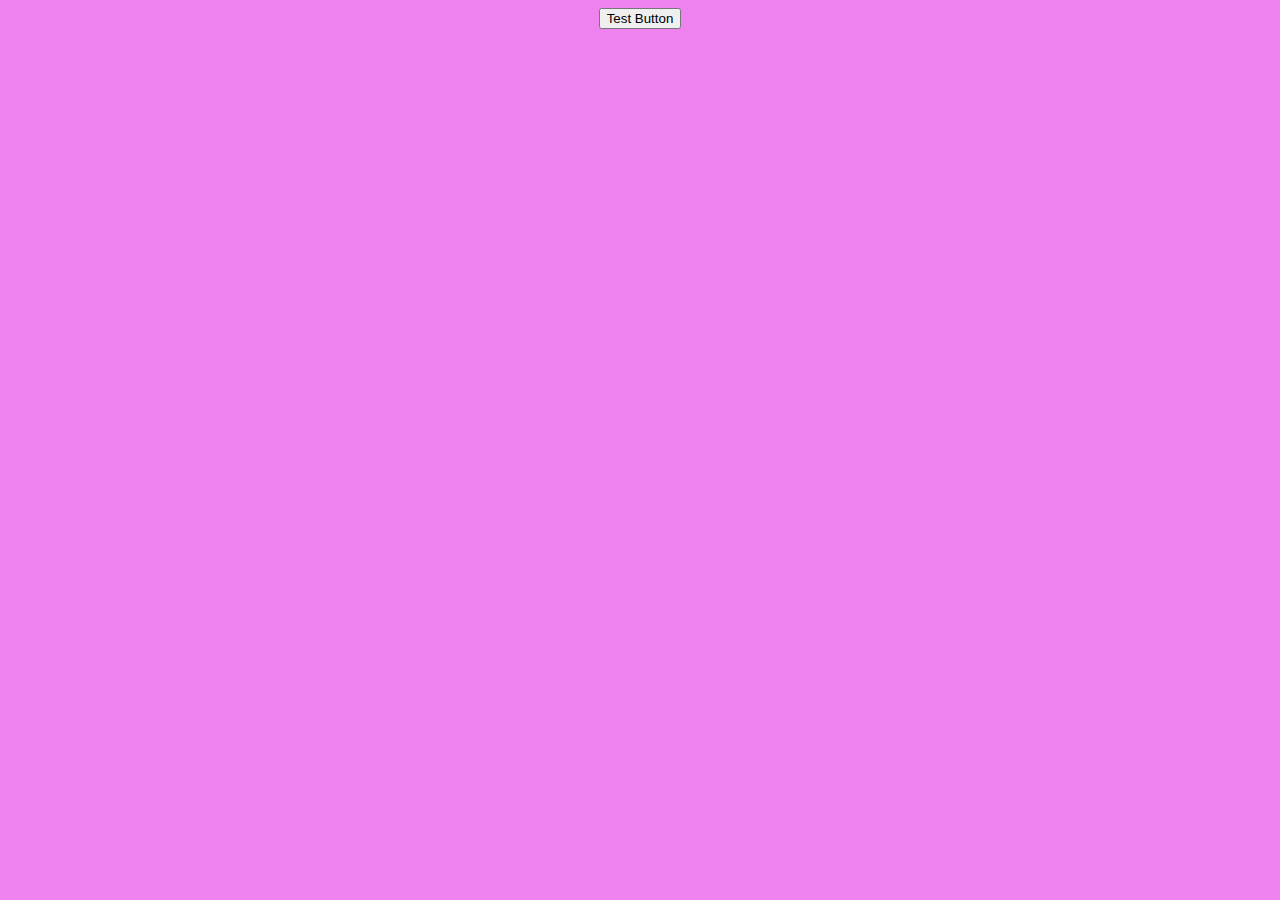
==== index.html @ 64177cf8 "Added Function and File Structure" ====
<!DOCTYPE html>

<html>
<body style="background-color:violet">

<head>
    <title>Home Page</title>
    <script type = "text/javascript" src="scripts/index.js"></script>  
    <style>
        .center {
          margin: auto;
          width: fit-content
        }
    </style>
</head>

<div id="Distribution Buttons" class="center">
    <button class="float-left submit-button" onclick="navigatePage('hi')" >Test Button</button>

</div>


</body>
</html>
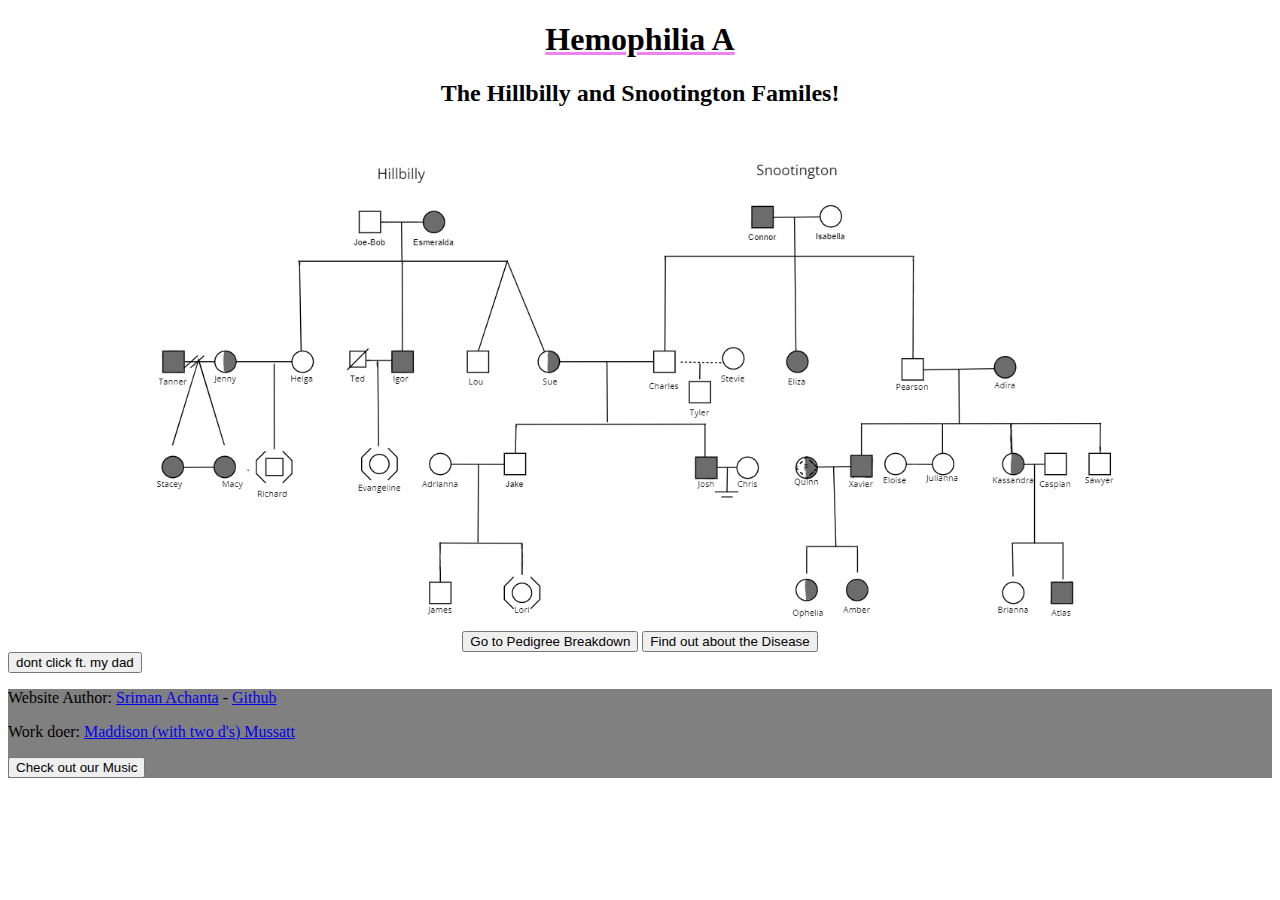
==== commit 3992aab4: "ready for Github Pages" ====
--- a/index.html
+++ b/index.html
@@ -1,24 +1,50 @@
 <!DOCTYPE html>
 
 <html>
-<body style="background-color:violet">
+    <head>
+        <title>Home Page</title>
+        <link rel="icon" type="image/x-icon" href="./images/icons/favicon.ico">
+        
+        <script type = "text/javascript" src="scripts/navigation.js"></script> 
+        <script type = "text/javascript" src="scripts/audio.js"></script> 
 
-<head>
-    <title>Home Page</title>
-    <script type = "text/javascript" src="scripts/index.js"></script>  
-    <style>
-        .center {
-          margin: auto;
-          width: fit-content
-        }
-    </style>
-</head>
+        <style>
+            .center {
+            margin: auto;
+            width: fit-content
+            }
+            .footer {
+                background-color: gray;
+                width: 100%
+            }
+        </style>
+    </head>
 
-<div id="Distribution Buttons" class="center">
-    <button class="float-left submit-button" onclick="navigatePage('hi')" >Test Button</button>
+    <body style="background-color:white; height: fit-content;">
 
-</div>
+        <div class="center" id="introDIV">
+            <h1 style="text-decoration: underline violet; font-weight: bold;">Hemophilia A</h1>
+        </div>
 
+        <div class="center" id="pedigreeDIV">
+            <h2 style="text-align: center;">The Hillbilly and Snootington Familes!</h1>
+            <img src="./images/PEDIGREE_DONE.png" alt="Pedigree" style="height:500px;">
+        </div>
 
-</body>
+        <div id="Navigate Buttons" class="center" id="navDiv">
+            <button class="float-left submit-button" onclick="navigatePage('pedigreePage')" >Go to Pedigree Breakdown</button>
+            <button class="float-left submit-button" onclick="navigatePage('aboutPage')" >Find out about the Disease</button>
+
+        </div>
+
+        <button onclick="playAudio()">dont click ft. my dad</button>
+
+        <footer class="footer">
+            <p> Website Author: <a href="mailto:hcps-achantass@henricostudents.org">Sriman Achanta</a> - <a href="https://github.com/srimanachanta">Github</a> </p>
+            <p> Work doer: <a href="mailto:hcps-mussattmg@henricostudents.org"> Maddison (with two d's) Mussatt</a>  </p>
+
+            <button class="float-left submit-button" onclick="navigatePage('spotifyPage')" >Check out our Music</button>
+
+        </footer>
+    </body>
 </html>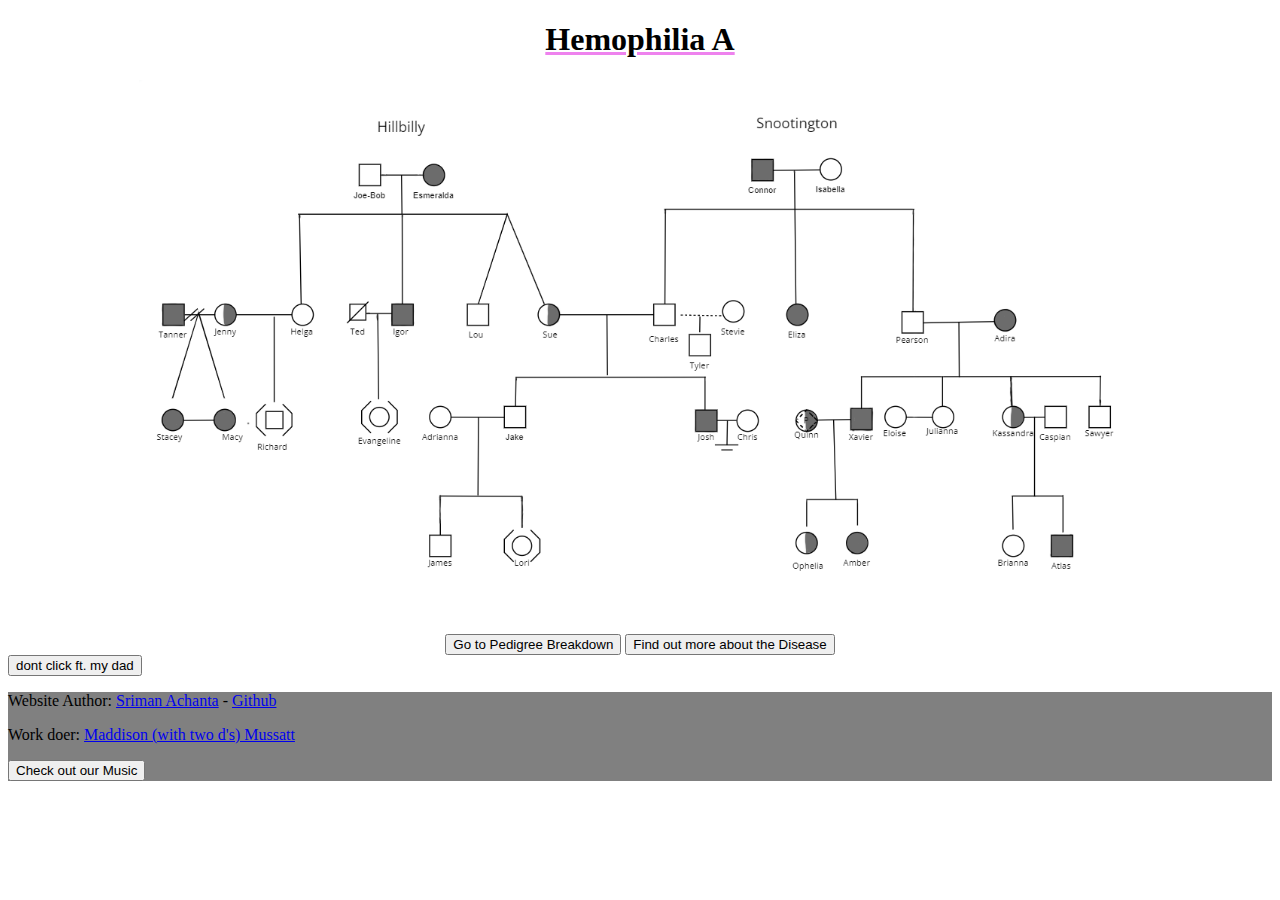
==== commit 87677bfa: "Created File Structure for About the Disease Page" ====
--- a/index.html
+++ b/index.html
@@ -26,14 +26,13 @@
             <h1 style="text-decoration: underline violet; font-weight: bold;">Hemophilia A</h1>
         </div>
 
-        <div class="center" id="pedigreeDIV">
-            <h2 style="text-align: center;">The Hillbilly and Snootington Familes!</h1>
+        <div class="center" style="padding-bottom: 50px" id="pedigreeDIV">
             <img src="./images/PEDIGREE_DONE.png" alt="Pedigree" style="height:500px;">
         </div>
 
         <div id="Navigate Buttons" class="center" id="navDiv">
             <button class="float-left submit-button" onclick="navigatePage('pedigreePage')" >Go to Pedigree Breakdown</button>
-            <button class="float-left submit-button" onclick="navigatePage('aboutPage')" >Find out about the Disease</button>
+            <button class="float-left submit-button" onclick="navigatePage('aboutPage')" >Find out more about the Disease</button>
 
         </div>
 
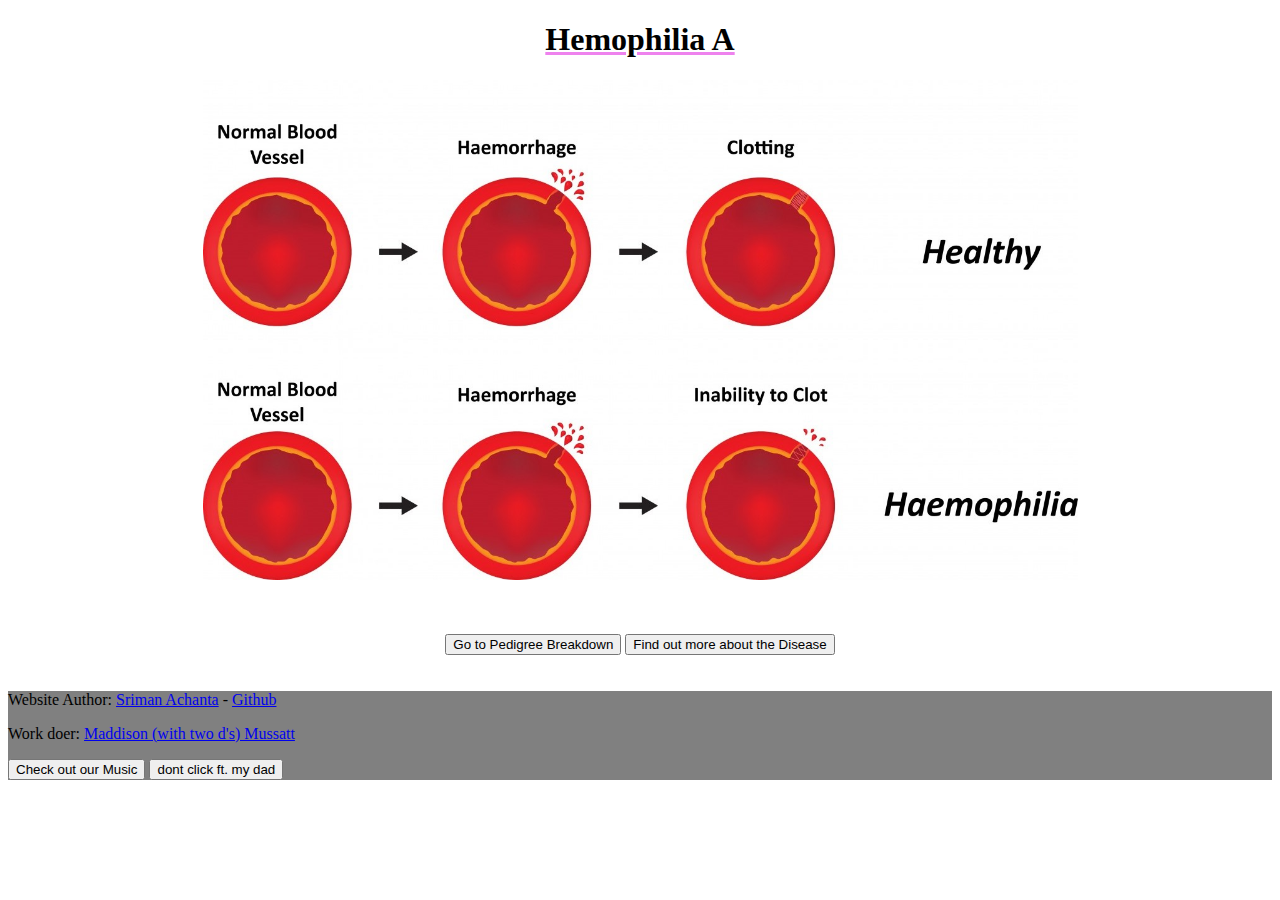
==== commit d9b4da64: "changed to example image on homepage" ====
--- a/index.html
+++ b/index.html
@@ -17,33 +17,35 @@
                 background-color: gray;
                 width: 100%
             }
+            /* .background {
+                background-image: url('./images/backgrounds/blood_128x128.png');
+                background-repeat: repeat;
+            } */
         </style>
     </head>
 
-    <body style="background-color:white; height: fit-content;">
+    <body class="background">
 
         <div class="center" id="introDIV">
             <h1 style="text-decoration: underline violet; font-weight: bold;">Hemophilia A</h1>
         </div>
 
         <div class="center" style="padding-bottom: 50px" id="pedigreeDIV">
-            <img src="./images/PEDIGREE_DONE.png" alt="Pedigree" style="height:500px;">
+            <img src="./images/example.jpg" alt="Pedigree" style="height:500px;">
         </div>
 
-        <div id="Navigate Buttons" class="center" id="navDiv">
+        <div id="Navigate Buttons" class="center" style="padding-bottom: 20px;">
             <button class="float-left submit-button" onclick="navigatePage('pedigreePage')" >Go to Pedigree Breakdown</button>
             <button class="float-left submit-button" onclick="navigatePage('aboutPage')" >Find out more about the Disease</button>
 
         </div>
-
-        <button onclick="playAudio()">dont click ft. my dad</button>
 
         <footer class="footer">
             <p> Website Author: <a href="mailto:hcps-achantass@henricostudents.org">Sriman Achanta</a> - <a href="https://github.com/srimanachanta">Github</a> </p>
             <p> Work doer: <a href="mailto:hcps-mussattmg@henricostudents.org"> Maddison (with two d's) Mussatt</a>  </p>
 
             <button class="float-left submit-button" onclick="navigatePage('spotifyPage')" >Check out our Music</button>
-
+            <button onclick="playAudio()">dont click ft. my dad</button>
         </footer>
     </body>
 </html>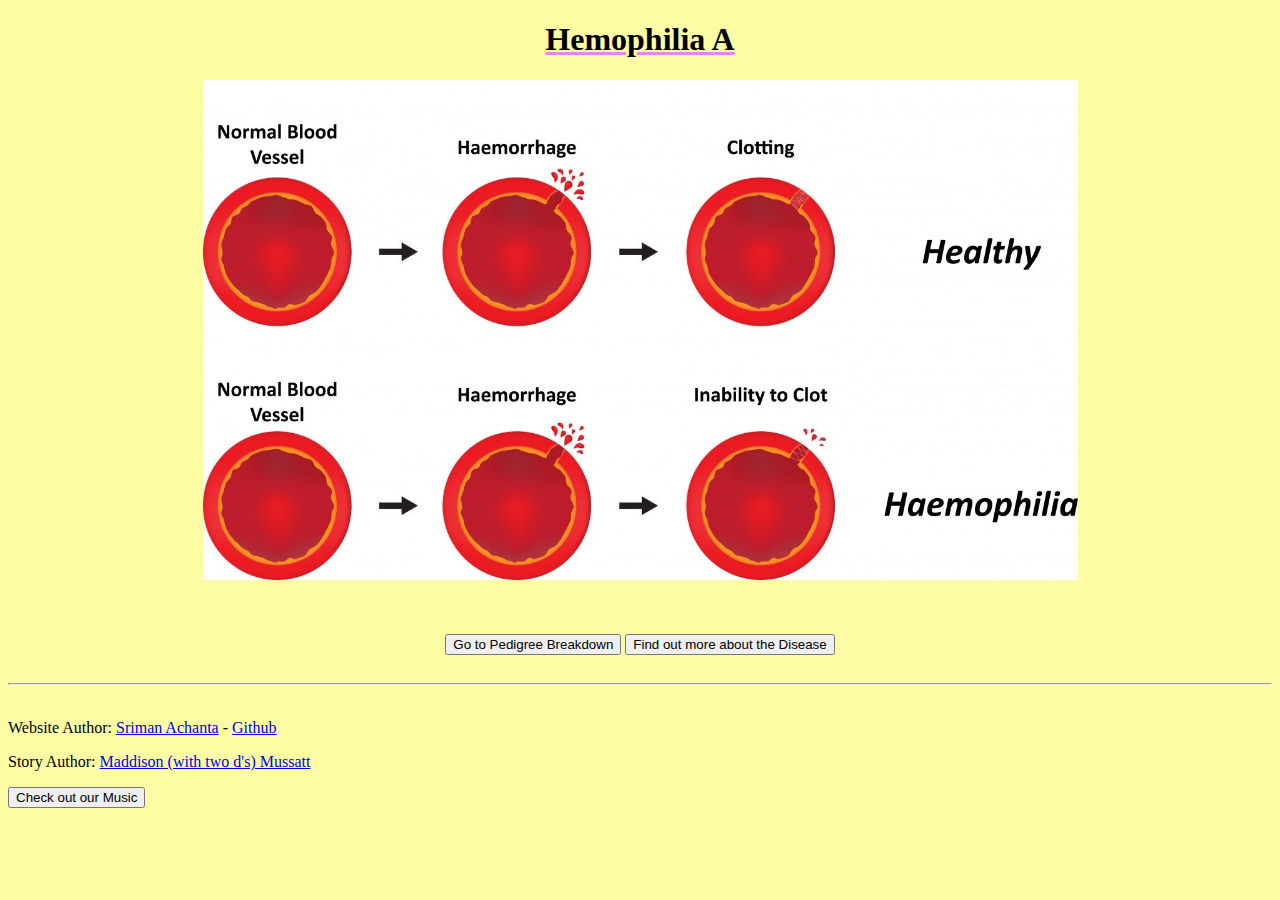
==== commit 797722df: "Changed leveling and colors" ====
--- a/index.html
+++ b/index.html
@@ -4,9 +4,9 @@
     <head>
         <title>Home Page</title>
         <link rel="icon" type="image/x-icon" href="./images/icons/favicon.ico">
-        
+        <meta name="viewport" content="width=device-width, initial-scale=1.0">
+
         <script type = "text/javascript" src="scripts/navigation.js"></script> 
-        <script type = "text/javascript" src="scripts/audio.js"></script> 
 
         <style>
             .center {
@@ -14,17 +14,15 @@
             width: fit-content
             }
             .footer {
-                background-color: gray;
-                width: 100%
+                width: 100%;
+                padding-bottom: 30px;
+                padding-top: 10px;
             }
-            /* .background {
-                background-image: url('./images/backgrounds/blood_128x128.png');
-                background-repeat: repeat;
-            } */
+
         </style>
     </head>
 
-    <body class="background">
+    <body class="background" style="background-color:#fcfca5">
 
         <div class="center" id="introDIV">
             <h1 style="text-decoration: underline violet; font-weight: bold;">Hemophilia A</h1>
@@ -39,13 +37,12 @@
             <button class="float-left submit-button" onclick="navigatePage('aboutPage')" >Find out more about the Disease</button>
 
         </div>
-
+        <hr>
         <footer class="footer">
             <p> Website Author: <a href="mailto:hcps-achantass@henricostudents.org">Sriman Achanta</a> - <a href="https://github.com/srimanachanta">Github</a> </p>
-            <p> Work doer: <a href="mailto:hcps-mussattmg@henricostudents.org"> Maddison (with two d's) Mussatt</a>  </p>
+            <p> Story Author: <a href="mailto:hcps-mussattmg@henricostudents.org"> Maddison (with two d's) Mussatt</a>  </p>
 
             <button class="float-left submit-button" onclick="navigatePage('spotifyPage')" >Check out our Music</button>
-            <button onclick="playAudio()">dont click ft. my dad</button>
         </footer>
     </body>
 </html>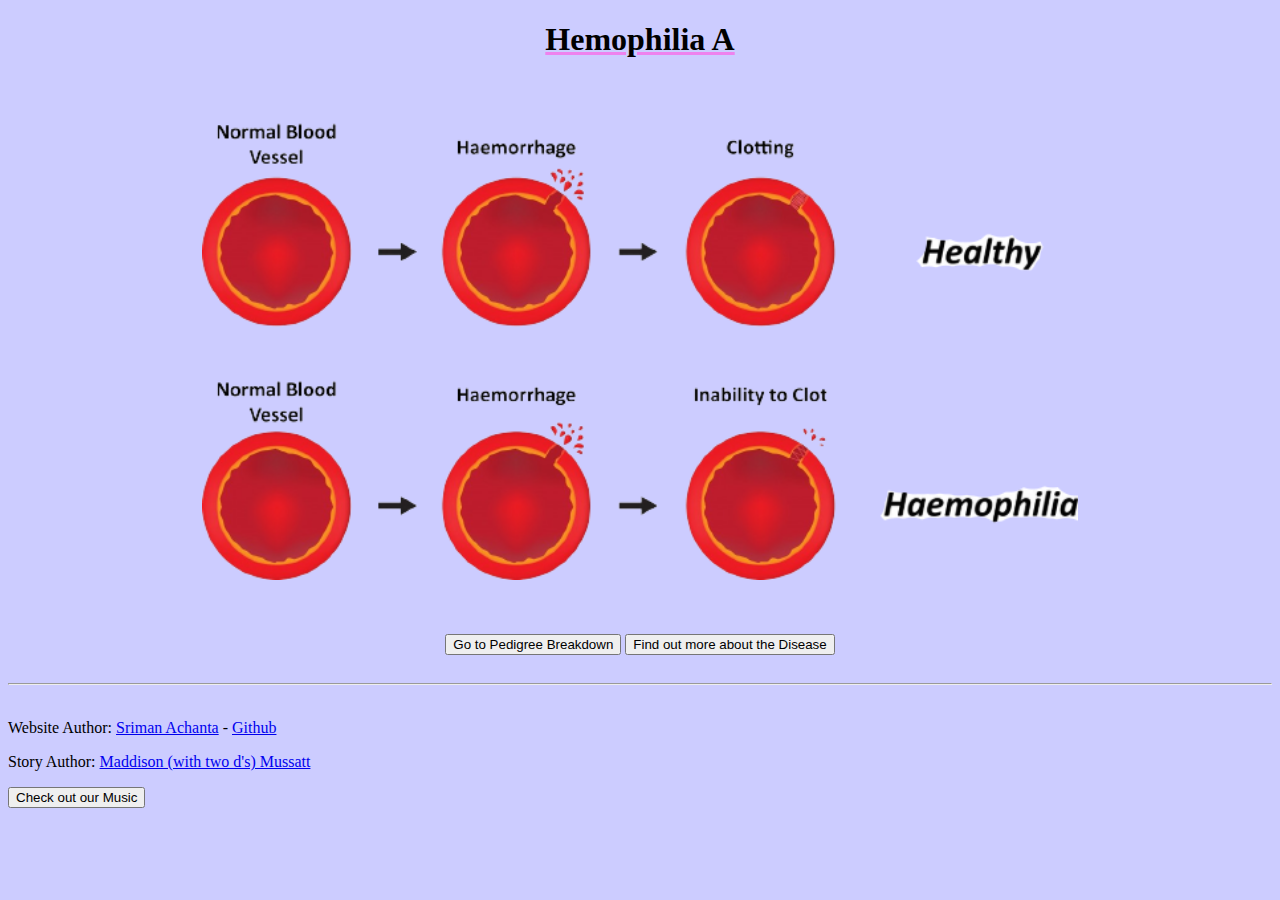
==== commit a13ebe1e: "Added About page" ====
--- a/index.html
+++ b/index.html
@@ -22,14 +22,14 @@
         </style>
     </head>
 
-    <body class="background" style="background-color:#fcfca5">
+    <body class="background" style="background-color:#CCCCFF">
 
         <div class="center" id="introDIV">
             <h1 style="text-decoration: underline violet; font-weight: bold;">Hemophilia A</h1>
         </div>
 
         <div class="center" style="padding-bottom: 50px" id="pedigreeDIV">
-            <img src="./images/example.jpg" alt="Pedigree" style="height:500px;">
+            <img src="./images/example.png" alt="Pedigree" style="height:500px;">
         </div>
 
         <div id="Navigate Buttons" class="center" style="padding-bottom: 20px;">
@@ -44,5 +44,11 @@
 
             <button class="float-left submit-button" onclick="navigatePage('spotifyPage')" >Check out our Music</button>
         </footer>
+
+        <script>
+            window.onbeforeunload = function () {
+                window.scrollTo(0, 0);
+            }
+        </script>
     </body>
 </html>